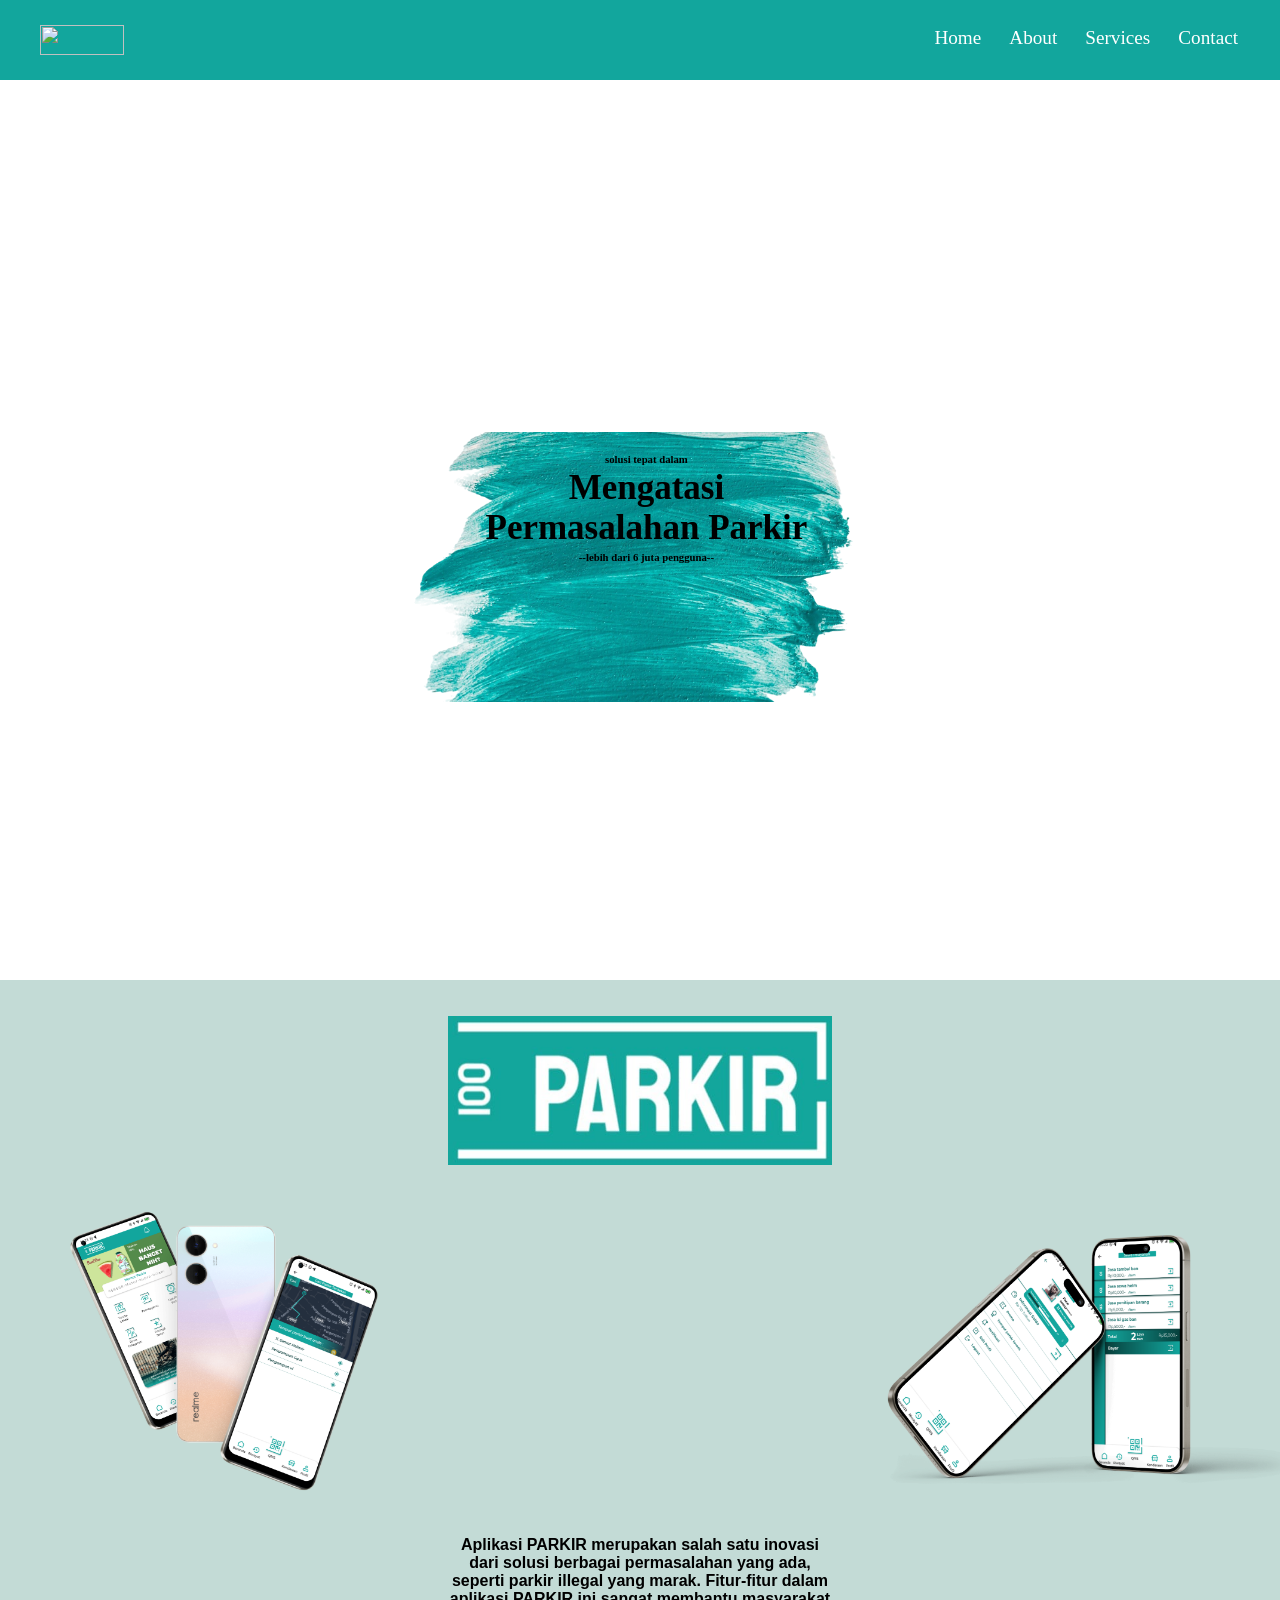
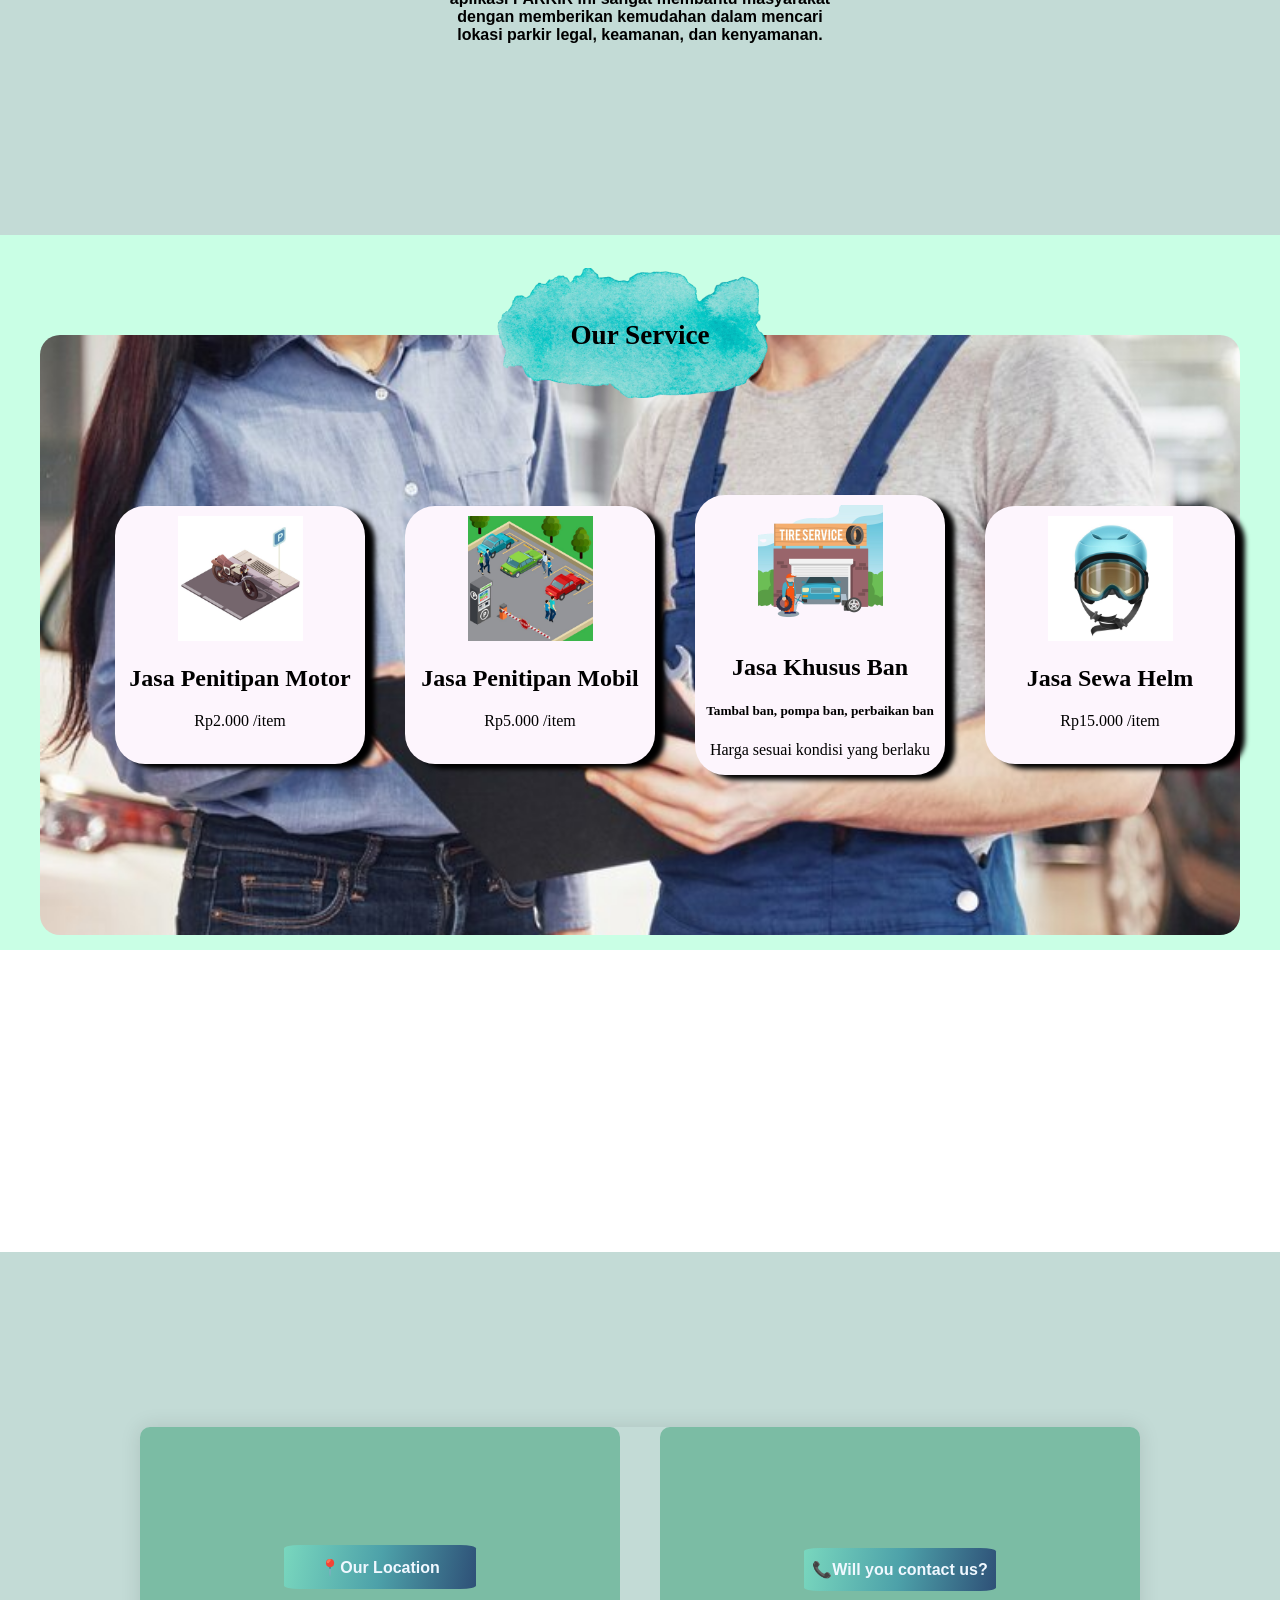
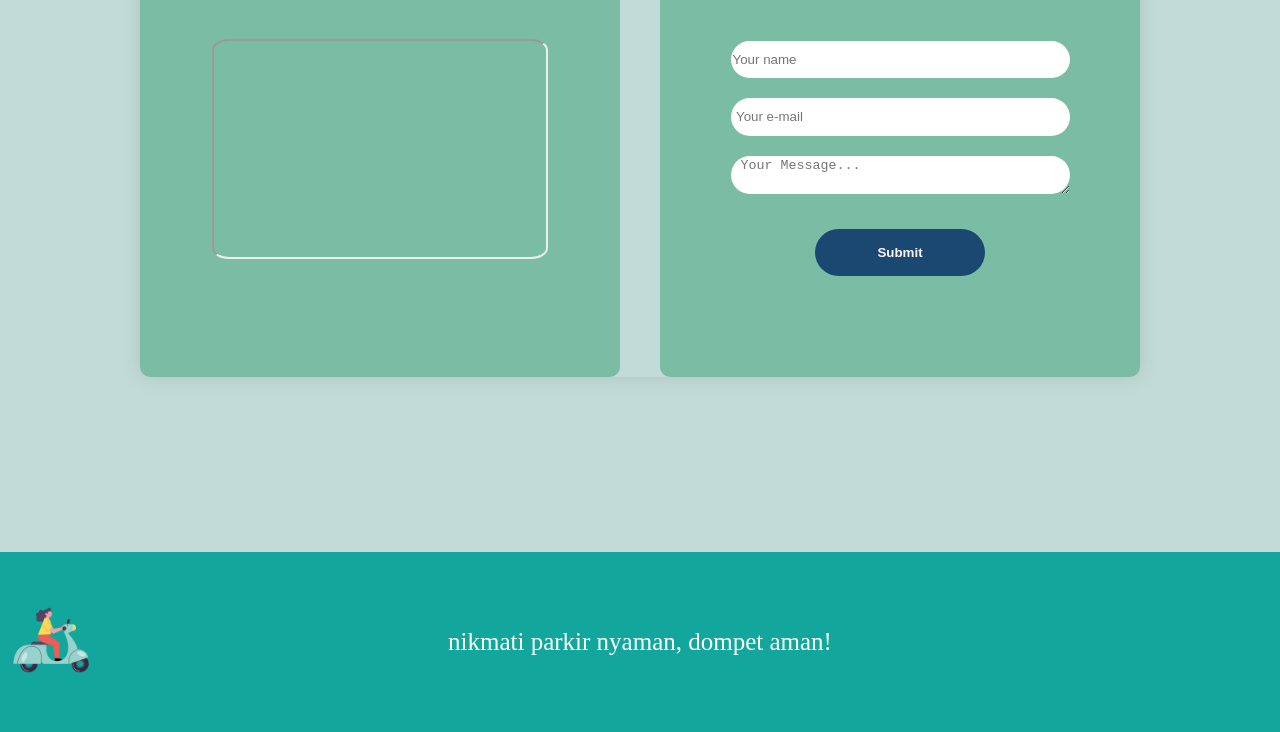
==== index.html @ 2de30a85 "Update and rename trial 1.html to index.html" ====
<!DOCTYPE html>
<html lang="en">
  <head>
    <meta charset="UTF-8" />
    <meta name="viewport" content="width=device-width, initial-scale=1.0" />
    <link rel="stylesheet" type="text/css" href="style trial 1.css" />
    <title>Parking Management</title>
  </head>
  <body>
    <nav>
      <div class="navbar-left">
        <div class="pict-logo">
          <img src="image/logo parkir.png" class="img-class" />
        </div>
      </div>
      <div class="navbar-right">
        <div class="menu">
          <a href="#home" class="value">Home</a>
          <a href="#about" class="value">About</a>
          <a href="#service" class="value">Services</a>
          <a href="#contact" class="value">Contact</a>
        </div>
      </div>
    </nav>
    <div class="hapus-float"></div>
    <section id="home">
      <video class="video1" poster="image/logo parkir.png" autoplay muted loop>
        <source
          src="Busy Parking Lot - Aerial Time-Lapse.mp4"
          type="video/mp4"
        />
        Your browser does not support the video tag.
      </video>
      <div class="desc-home">
        <h6>solusi tepat dalam</h5>
        <h1><strong>Mengatasi Permasalahan Parkir</strong></h1>
        <h6>--lebih dari 6 juta pengguna--</h4>
      </div>
      <img
        class="imgdec"
        src="flat-lay-blue-paint-brush-strokes-surface.png"
        alt=""
      />
    </section>
    <div class="hapusfloat"></div>
    <section id="about">
      <br />
      <br />
      <div class="first-about">
        <img src="logo berwarna.jpg" class="logoimg" />
      </div>
      <br />
      <div class="scnd-about">
        <img src="mockup-aplikasi.png" class="about-img" />
        <p class="dec-abt">
          Aplikasi PARKIR merupakan salah satu inovasi dari solusi berbagai
          permasalahan yang ada, seperti parkir illegal yang marak. Fitur-fitur
          dalam aplikasi PARKIR ini sangat membantu masyarakat dengan memberikan
          kemudahan dalam mencari lokasi parkir legal, keamanan, dan kenyamanan.
        </p>
        <img src="mockup2.png" class="about2-img" />
      </div>
    </section>
    <div class="hapusfloat"></div>
    <section id="service">
      <div class="judul-srv">
        <p class="srv-txt">Our Service</p>
        <img class="bkc-txt" src="backg text srv.png" />
      </div>
      <div class="content-srv">
        <main class="grid">
          <article>
            <img class="srv1-img" src="parkir motor.jpg" />
            <div class="desk-srv">
              <h2>Jasa Penitipan Motor</h2>
              <p>Rp2.000 /item</p>
              <br />
            </div>
          </article>
          <article>
            <img class="srv1-img" src="car park fix.jpg" />
            <div class="desk-srv">
              <h2>Jasa Penitipan Mobil</h2>
              <p>Rp5.000 /item</p>
              <br />
            </div>
          </article>
          <article>
            <img class="srv-img" src="tire service.png" />
            <div class="desk-srv">
              <h2>Jasa Khusus Ban</h2>
              <h5>Tambal ban, pompa ban, perbaikan ban</h5>
              <p>Harga sesuai kondisi yang berlaku</p>
            </div>
          </article>
          <article>
            <img class="srv-img" src="helmet.jpg" />
            <div class="desk-srv">
              <h2>Jasa Sewa Helm</h2>
              <p>Rp15.000 /item</p>
              <br />
            </div>
          </article>
        </main>
      </div>
    </section>
    <section id="contact">
      <div class="container">
        <div class="form">
          <div class="info-form">
            <div class="lct-txt">📍Our Location</div>
            <iframe
              src="https://www.google.com/maps/embed?pb=!1m18!1m12!1m3!1d3951.4490541065547!2d112.61110207405257!3d-7.952459679231565!2m3!1f0!2f0!3f0!3m2!1i1024!2i768!4f13.1!3m3!1m2!1s0x2e78827f2d620975%3A0xf19b7459bbee5ed5!2sUniversitas%20Brawijaya!5e0!3m2!1sen!2sid!4v1737523130579!5m2!1sen!2sid"
              height="40%"
              width="70%"
              style="border-radius: 5%"
              allowfullscreen=""
              loading="lazy"
              referrerpolicy="no-referrer-when-downgrade"
            ></iframe>
          </div>
          <div class="fill-form">
            <div class="lct-txt">📞Will you contact us?</div>
            <form>
              <input class="pp" type="text" placeholder="Your name" id="nama" />

              <input
                class="pp"
                type="text"
                placeholder=" Your e-mail"
                id="email"
              />

              <textarea
                class="pp"
                placeholder=" Your Message..."
                cols="40"
                rows="7"
                id="pesan"
              ></textarea>
              <button id="submit">Submit</button>
            </form>
          </div>
        </div>
      </div>
    </section>

    <section class="jeda">
      <p class="txt-icon">nikmati parkir nyaman, dompet aman!</p>
      <div class="animasi">
        <img src="icon motor.png" class="motoricon-img" />
      </div>
    </section>
    <script>
      window.onload = function () {
        document.querySelector("animasi").style.animationPlayState = "running";
      };
      document
        .getElementById("submit")
        .addEventListener("click", function (event) {
          event.preventDefault;
          let nama = document.getElementById("nama").value.trim();
          let email = document.getElementById("email").value.trim();
          let pesan = document.getElementById("pesan").value.trim();
          if (nama == "" || email == "" || pesan === "") {
            alert("NOT SUBMITTED! Mohon isi semua kolom dengan baik!");
          } else {
            alert("SUCCESSFULLY SUBMITTED, Terimakasih.");
          }
        });
    </script>
  </body>
</html>
---- style trial 1.css ----
* {
  text-decoration: none;
  box-sizing: border-box;
}
body {
  margin: 0%;
  padding: 0%;
  width: 100%;
  overflow-x: hidden;
}
nav {
  position: relative;
  z-index: 1000;
  width: 100%;
  margin: auto;
  display: flex;
  top: 0;
  bottom: 70px;
  background-color: #12a69d;
}
.img-class {
  float: left;
  width: 84.29px;
  height: 30px;
  margin-top: 25px;
  margin-bottom: 25px;
  margin-left: 40px;
}
.navbar-right {
  position: absolute;
  margin: 0;
  right: 20px;
  height: 70px;
}
.menu {
  margin-right: 10px;
  margin-left: 10px;
  margin-top: 27px;
  margin-bottom: 20px;
}
a {
  color: white;
  text-decoration: none;
}
.value {
  font-size: 120%;
  padding: 8px 12px;
  transition: all;
  transition-duration: 400ms;
  border-bottom: 1px rgba(0, 0, 0, 0);
}
.value:hover {
  color: black;
  border-bottom: 3px solid black;
}
.hapus-float {
  clear: left;
}
#home {
  overflow: hidden;
}
.video1 {
  height: 100vh;
  width: 100%;
  object-fit: cover;
  position: absolute;
}
.desc-home {
  z-index: 2;
  color: black;
  position: absolute;
  text-align: center;
  top: 50%;
  left: 36%;
  right: 35%;
  font-family: Georgia, serif;
}
.desc-home h6,
.desc-home h1 {
  margin: 3px;
  padding: 0;
}
.desc-home h1 {
  font-size: 35px;
}
.desc-homeh6 {
  font-size: 25px;
}
.imgdec {
  z-index: 1;
  position: absolute;
  text-align: center;
  height: 30%;
  width: 50%;
  top: 48%;
  bottom: 50%;
  left: 25%;
}

#about {
  position: absolute;
  margin-top: 100vh;
  background-color: #c3dbd6;
  height: 100%;
  overflow: hidden;
}
.first-about {
  display: flex;
  justify-content: center;
  align-items: center;
}
.logoimg {
  height: 30%;
  width: 30%;
  float: left;
}
.scnd-about {
  display: flex;
  justify-content: space-between;
  align-items: center;
  text-align: center;
}
.about-img {
  height: 40%;
  width: 35%;
  float: left;
}
.about-img:hover {
  transform: scale(1.25);
}
.dec-abt {
  background-color: cornflowerblue;
  z-index: 2;
  position: absolute;
  text-align: center;
  top: 60%;
  bottom: 50%;
  left: 35%;
  right: 35%;
  font-weight: bold;
  font-family: Verdana, Geneva, Tahoma, sans-serif;
}
.about2-img {
  height: 40%;
  width: 35%;
  right: 20px;
}
.about2-img:hover {
  transform: scale(1.25);
}
#service {
  position: absolute;
  margin-top: 195vh;
  background-color: #c9ffe5;
  overflow: hidden;
  width: 100%;
}
.judul-srv {
  position: relative;
  text-align: center;
  align-items: center;
  justify-content: center;
  display: flex;
  height: 100px;
}
.srv-txt {
  position: absolute;
  text-align: center;
  z-index: 2;
  font-family: Georgia, serif;
  font-weight: bold;
  font-size: 170%;
  margin-top: 128px;
}
.bkc-txt {
  position: absolute;
  text-align: center;
  z-index: 1;
  margin-top: 95px;
  width: 27%;
  height: 130%;
}
.content-srv {
  margin-top: 0px;
  align-items: center;
}
.grid {
  display: grid;
  grid-template-columns: repeat(4, 1fr);
  align-items: center;
  margin-left: 40px;
  margin-right: 40px;
  margin-bottom: 15px;
  padding-left: 55px;
  padding-right: 55px;
  padding-top: 160px;
  padding-bottom: 160px;
  background-image: url("bagr service.jpg");
  background-size: cover;
  border-radius: 20px;
}
img {
  object-fit: cover;
  height: 100%;
  width: 50%;
}
.grid > article {
  margin-right: 20px;
  margin-left: 20px;
  box-shadow: 10px 5px 5px 0px black;
  border-radius: 30px;
  text-align: center;
  background: #fdf5fd;
  width: 250px;
  transition: transform;
  z-index: 4;
}
.grid > article img {
  margin-top: 10px;
}
.grid > article:hover {
  transform: scale(1.5);
}
#contact {
  position: relative;
  margin-top: 308vh;
}
.container {
  position: absolute;
  width: 100%;
  min-height: 100vh;
  display: flex;
  align-items: center;
  justify-content: center;
  background-color: #c3dbd6;
}
.form {
  width: 100%;
  max-width: 1000px;
  height: 550px;
  border-radius: 10px;
  box-shadow: 0 0 20px 1px rgba(0, 0, 0, 0.1);
  z-index: 10;
  display: grid;
  grid-template-columns: repeat(2, 1fr);
}
.info-form {
  background-color: #7bbca4;
  display: flex;
  align-items: center;
  justify-content: center;
  flex-direction: column; /*agar posisi vertikal lct-txt diatas dan iframe dibawahnya*/
  margin-right: 20px;
  border-radius: 10px;
}
.lct-txt {
  background: linear-gradient(100deg, #79d7be, #4da1a9, #2e5077);
  width: 40%;
  height: 8%;
  border-radius: 8%;
  align-items: center;
  justify-content: center;
  display: flex;
  color: aliceblue;
  font-family: sans-serif;
  font-weight: bold;
  margin-bottom: 50px;
}
.fill-form {
  background-color: #7bbca4;
  display: flex;
  align-items: center;
  justify-content: center;
  flex-direction: column;
  padding-top: 20px;
  margin-left: 20px;
  border-radius: 10px;
}
form {
  display: flex;
  align-items: center;
  justify-content: center;
  flex-direction: column;
}
.pp {
  width: 100%;
  height: 40%;
  margin-bottom: 20px;
  border: none;
  border-radius: 50px;
}

#submit {
  width: 50%;
  height: 50%;
  font-weight: bold;
  margin-top: 15px;
  border: none;
  outline: none;
  border-radius: 50px;
  background-color: #1a4870;
  color: #fdf5fd;
  cursor: pointer;
}
.jeda {
  position: absolute;
  margin-top: 100vh;
  margin-bottom: 0px;
  display: flex;
  align-items: center;
  justify-content: center;
  left: 0;
  height: 20%;
  background-color: #12a69d;
}
.animasi {
  position: relative;
  animation: motor 8s linear infinite;
}
@keyframes motor {
  0% {
    transform: translateX(-100%); /* Mulai dari kiri, di luar layar */
  }
  100% {
    transform: translateX(100%); /* Bergerak ke kanan, di luar layar */
  }
}
.motoricon-img {
  position: relative;
  height: 8%;
  width: 8%;
  z-index: 3;
}
.txt-icon {
  position: absolute;
  font-family: fantasy;
  color: white;
  font-size: 25px;
  left: 30%;
  right: 30%;
  text-align: center;
  z-index: 5;
}
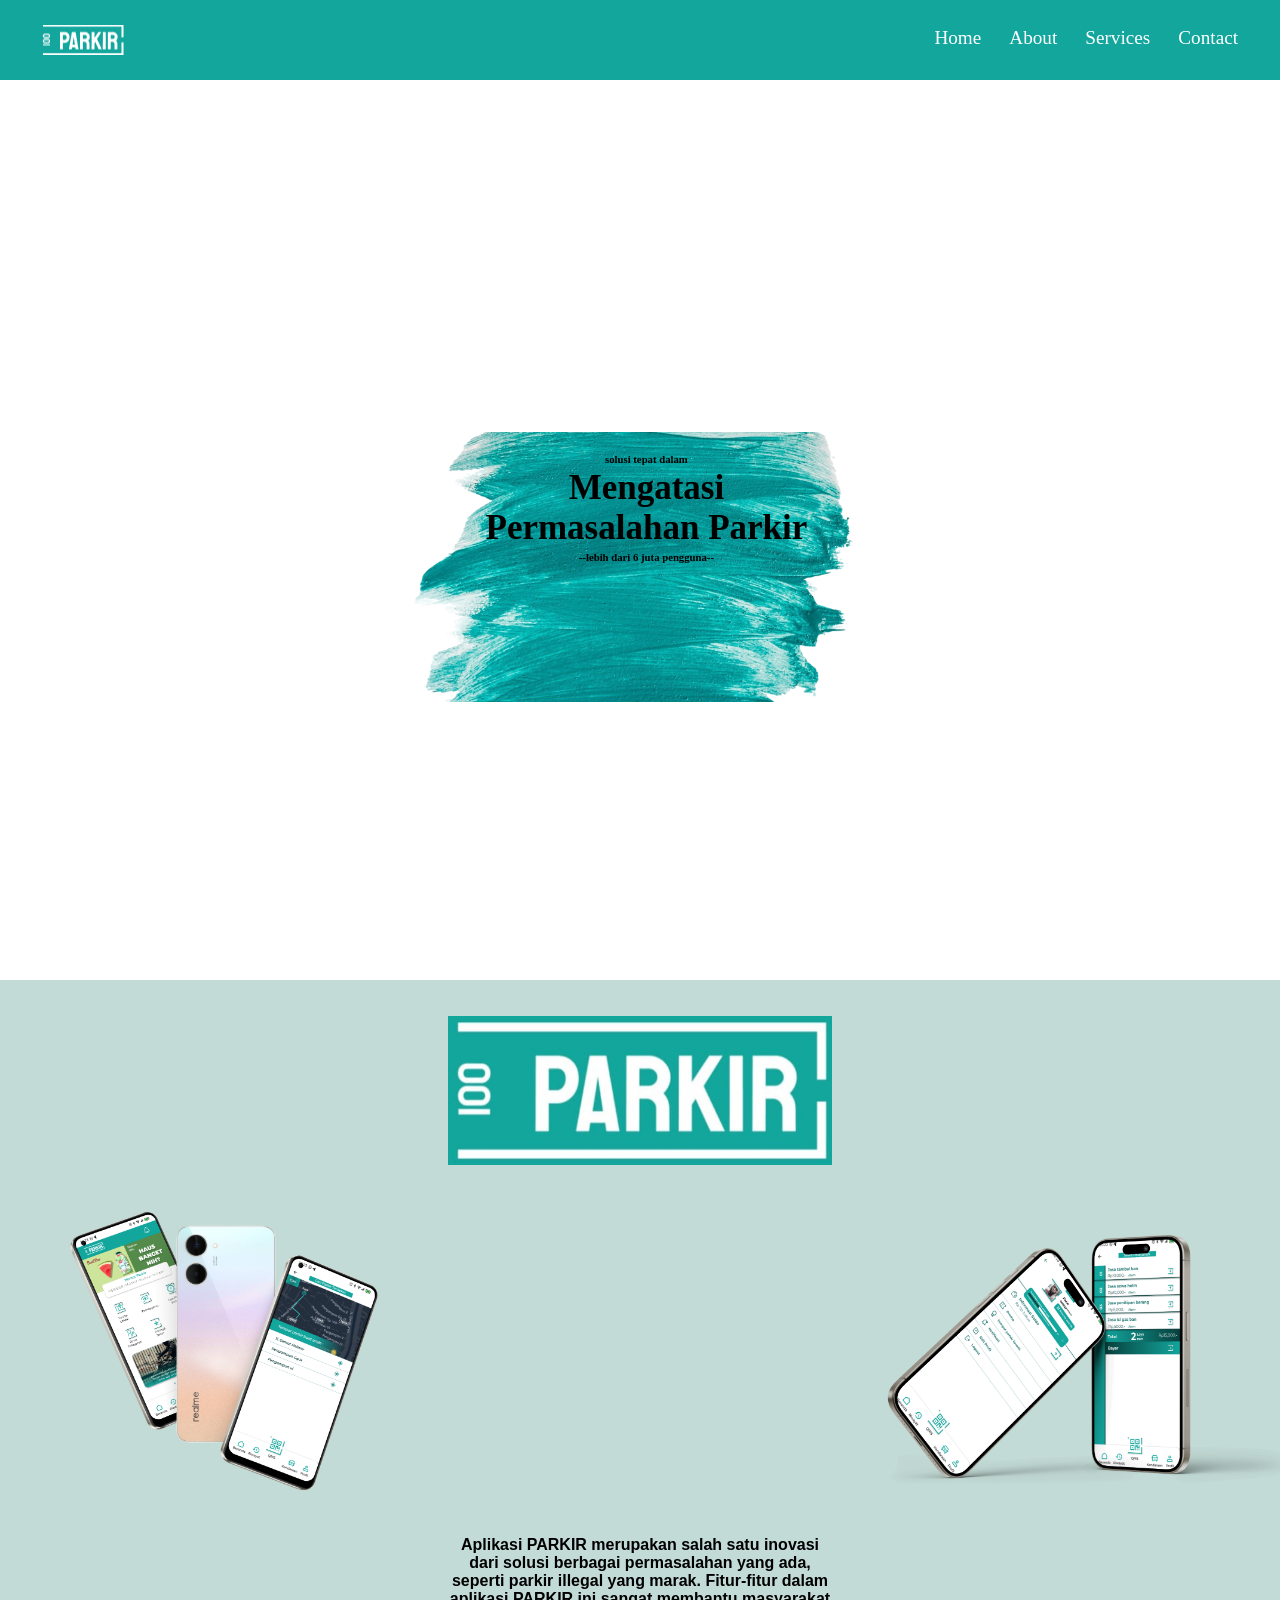
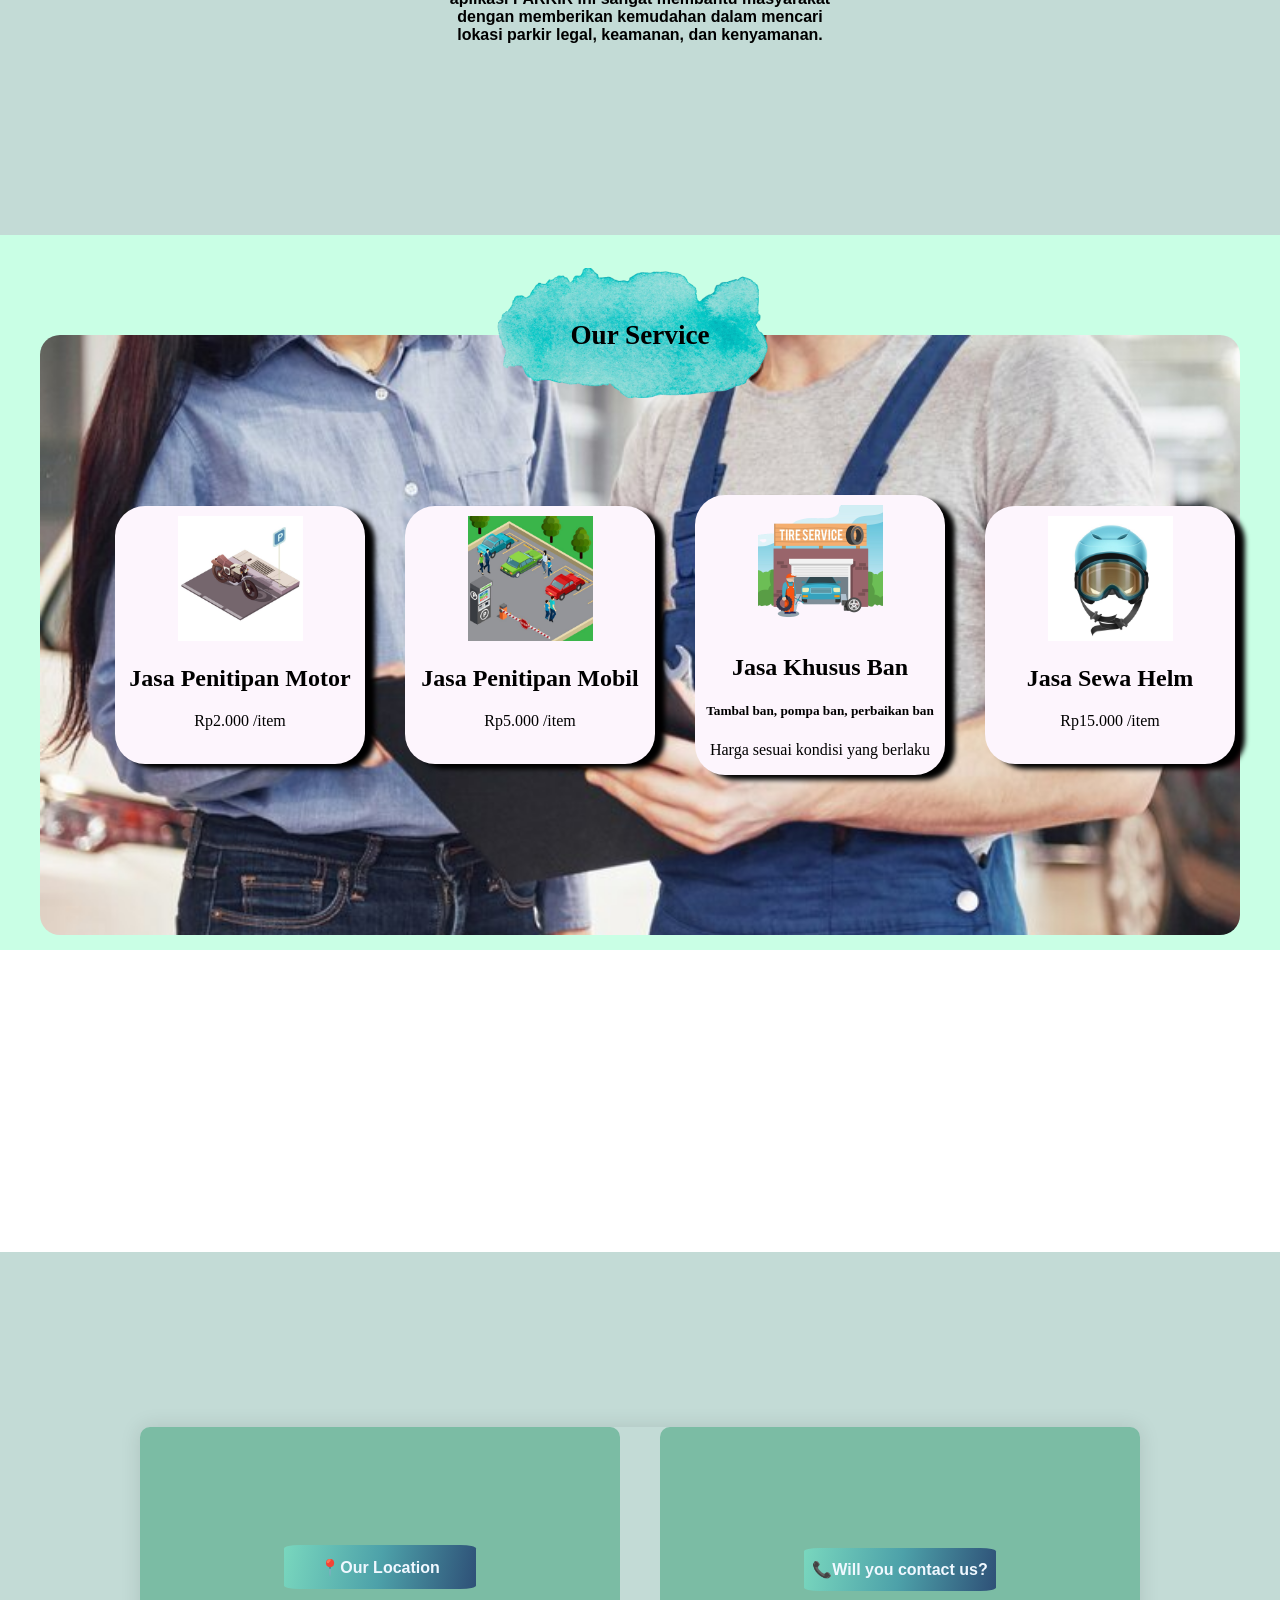
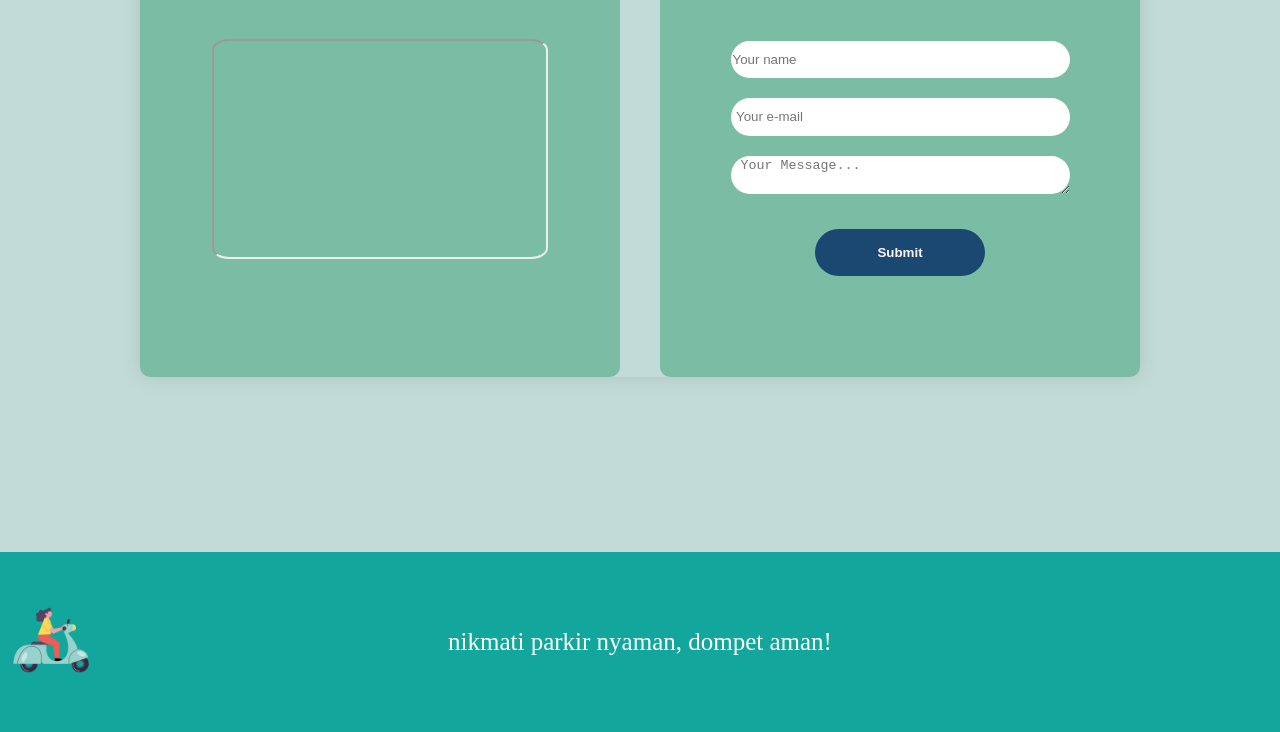
==== commit b27c7b10: "Update index.html" ====
--- a/index.html
+++ b/index.html
@@ -3,14 +3,14 @@
   <head>
     <meta charset="UTF-8" />
     <meta name="viewport" content="width=device-width, initial-scale=1.0" />
-    <link rel="stylesheet" type="text/css" href="style trial 1.css" />
+    <link rel="stylesheet" type="text/css" href="index.css" />
     <title>Parking Management</title>
   </head>
   <body>
     <nav>
       <div class="navbar-left">
         <div class="pict-logo">
-          <img src="image/logo parkir.png" class="img-class" />
+          <img src="logo parkir.png" class="img-class" />
         </div>
       </div>
       <div class="navbar-right">
--- a/index.css
+++ b/index.css
@@ -0,0 +1,343 @@
+* {
+  text-decoration: none;
+  box-sizing: border-box;
+}
+body {
+  margin: 0%;
+  padding: 0%;
+  width: 100%;
+  overflow-x: hidden;
+}
+nav {
+  position: relative;
+  z-index: 1000;
+  width: 100%;
+  margin: auto;
+  display: flex;
+  top: 0;
+  bottom: 70px;
+  background-color: #12a69d;
+}
+.img-class {
+  float: left;
+  width: 84.29px;
+  height: 30px;
+  margin-top: 25px;
+  margin-bottom: 25px;
+  margin-left: 40px;
+}
+.navbar-right {
+  position: absolute;
+  margin: 0;
+  right: 20px;
+  height: 70px;
+}
+.menu {
+  margin-right: 10px;
+  margin-left: 10px;
+  margin-top: 27px;
+  margin-bottom: 20px;
+}
+a {
+  color: white;
+  text-decoration: none;
+}
+.value {
+  font-size: 120%;
+  padding: 8px 12px;
+  transition: all;
+  transition-duration: 400ms;
+  border-bottom: 1px rgba(0, 0, 0, 0);
+}
+.value:hover {
+  color: black;
+  border-bottom: 3px solid black;
+}
+.hapus-float {
+  clear: left;
+}
+#home {
+  overflow: hidden;
+}
+.video1 {
+  height: 100vh;
+  width: 100%;
+  object-fit: cover;
+  position: absolute;
+}
+.desc-home {
+  z-index: 2;
+  color: black;
+  position: absolute;
+  text-align: center;
+  top: 50%;
+  left: 36%;
+  right: 35%;
+  font-family: Georgia, serif;
+}
+.desc-home h6,
+.desc-home h1 {
+  margin: 3px;
+  padding: 0;
+}
+.desc-home h1 {
+  font-size: 35px;
+}
+.desc-homeh6 {
+  font-size: 25px;
+}
+.imgdec {
+  z-index: 1;
+  position: absolute;
+  text-align: center;
+  height: 30%;
+  width: 50%;
+  top: 48%;
+  bottom: 50%;
+  left: 25%;
+}
+
+#about {
+  position: absolute;
+  margin-top: 100vh;
+  background-color: #c3dbd6;
+  height: 100%;
+  overflow: hidden;
+}
+.first-about {
+  display: flex;
+  justify-content: center;
+  align-items: center;
+}
+.logoimg {
+  height: 30%;
+  width: 30%;
+  float: left;
+}
+.scnd-about {
+  display: flex;
+  justify-content: space-between;
+  align-items: center;
+  text-align: center;
+}
+.about-img {
+  height: 40%;
+  width: 35%;
+  float: left;
+}
+.about-img:hover {
+  transform: scale(1.25);
+}
+.dec-abt {
+  background-color: cornflowerblue;
+  z-index: 2;
+  position: absolute;
+  text-align: center;
+  top: 60%;
+  bottom: 50%;
+  left: 35%;
+  right: 35%;
+  font-weight: bold;
+  font-family: Verdana, Geneva, Tahoma, sans-serif;
+}
+.about2-img {
+  height: 40%;
+  width: 35%;
+  right: 20px;
+}
+.about2-img:hover {
+  transform: scale(1.25);
+}
+#service {
+  position: absolute;
+  margin-top: 195vh;
+  background-color: #c9ffe5;
+  overflow: hidden;
+  width: 100%;
+}
+.judul-srv {
+  position: relative;
+  text-align: center;
+  align-items: center;
+  justify-content: center;
+  display: flex;
+  height: 100px;
+}
+.srv-txt {
+  position: absolute;
+  text-align: center;
+  z-index: 2;
+  font-family: Georgia, serif;
+  font-weight: bold;
+  font-size: 170%;
+  margin-top: 128px;
+}
+.bkc-txt {
+  position: absolute;
+  text-align: center;
+  z-index: 1;
+  margin-top: 95px;
+  width: 27%;
+  height: 130%;
+}
+.content-srv {
+  margin-top: 0px;
+  align-items: center;
+}
+.grid {
+  display: grid;
+  grid-template-columns: repeat(4, 1fr);
+  align-items: center;
+  margin-left: 40px;
+  margin-right: 40px;
+  margin-bottom: 15px;
+  padding-left: 55px;
+  padding-right: 55px;
+  padding-top: 160px;
+  padding-bottom: 160px;
+  background-image: url("bagr service.jpg");
+  background-size: cover;
+  border-radius: 20px;
+}
+img {
+  object-fit: cover;
+  height: 100%;
+  width: 50%;
+}
+.grid > article {
+  margin-right: 20px;
+  margin-left: 20px;
+  box-shadow: 10px 5px 5px 0px black;
+  border-radius: 30px;
+  text-align: center;
+  background: #fdf5fd;
+  width: 250px;
+  transition: transform;
+  z-index: 4;
+}
+.grid > article img {
+  margin-top: 10px;
+}
+.grid > article:hover {
+  transform: scale(1.5);
+}
+#contact {
+  position: relative;
+  margin-top: 308vh;
+}
+.container {
+  position: absolute;
+  width: 100%;
+  min-height: 100vh;
+  display: flex;
+  align-items: center;
+  justify-content: center;
+  background-color: #c3dbd6;
+}
+.form {
+  width: 100%;
+  max-width: 1000px;
+  height: 550px;
+  border-radius: 10px;
+  box-shadow: 0 0 20px 1px rgba(0, 0, 0, 0.1);
+  z-index: 10;
+  display: grid;
+  grid-template-columns: repeat(2, 1fr);
+}
+.info-form {
+  background-color: #7bbca4;
+  display: flex;
+  align-items: center;
+  justify-content: center;
+  flex-direction: column; /*agar posisi vertikal lct-txt diatas dan iframe dibawahnya*/
+  margin-right: 20px;
+  border-radius: 10px;
+}
+.lct-txt {
+  background: linear-gradient(100deg, #79d7be, #4da1a9, #2e5077);
+  width: 40%;
+  height: 8%;
+  border-radius: 8%;
+  align-items: center;
+  justify-content: center;
+  display: flex;
+  color: aliceblue;
+  font-family: sans-serif;
+  font-weight: bold;
+  margin-bottom: 50px;
+}
+.fill-form {
+  background-color: #7bbca4;
+  display: flex;
+  align-items: center;
+  justify-content: center;
+  flex-direction: column;
+  padding-top: 20px;
+  margin-left: 20px;
+  border-radius: 10px;
+}
+form {
+  display: flex;
+  align-items: center;
+  justify-content: center;
+  flex-direction: column;
+}
+.pp {
+  width: 100%;
+  height: 40%;
+  margin-bottom: 20px;
+  border: none;
+  border-radius: 50px;
+}
+
+#submit {
+  width: 50%;
+  height: 50%;
+  font-weight: bold;
+  margin-top: 15px;
+  border: none;
+  outline: none;
+  border-radius: 50px;
+  background-color: #1a4870;
+  color: #fdf5fd;
+  cursor: pointer;
+}
+.jeda {
+  position: absolute;
+  margin-top: 100vh;
+  margin-bottom: 0px;
+  display: flex;
+  align-items: center;
+  justify-content: center;
+  left: 0;
+  height: 20%;
+  background-color: #12a69d;
+}
+.animasi {
+  position: relative;
+  animation: motor 8s linear infinite;
+}
+@keyframes motor {
+  0% {
+    transform: translateX(-100%); /* Mulai dari kiri, di luar layar */
+  }
+  100% {
+    transform: translateX(100%); /* Bergerak ke kanan, di luar layar */
+  }
+}
+.motoricon-img {
+  position: relative;
+  height: 8%;
+  width: 8%;
+  z-index: 3;
+}
+.txt-icon {
+  position: absolute;
+  font-family: fantasy;
+  color: white;
+  font-size: 25px;
+  left: 30%;
+  right: 30%;
+  text-align: center;
+  z-index: 5;
+}
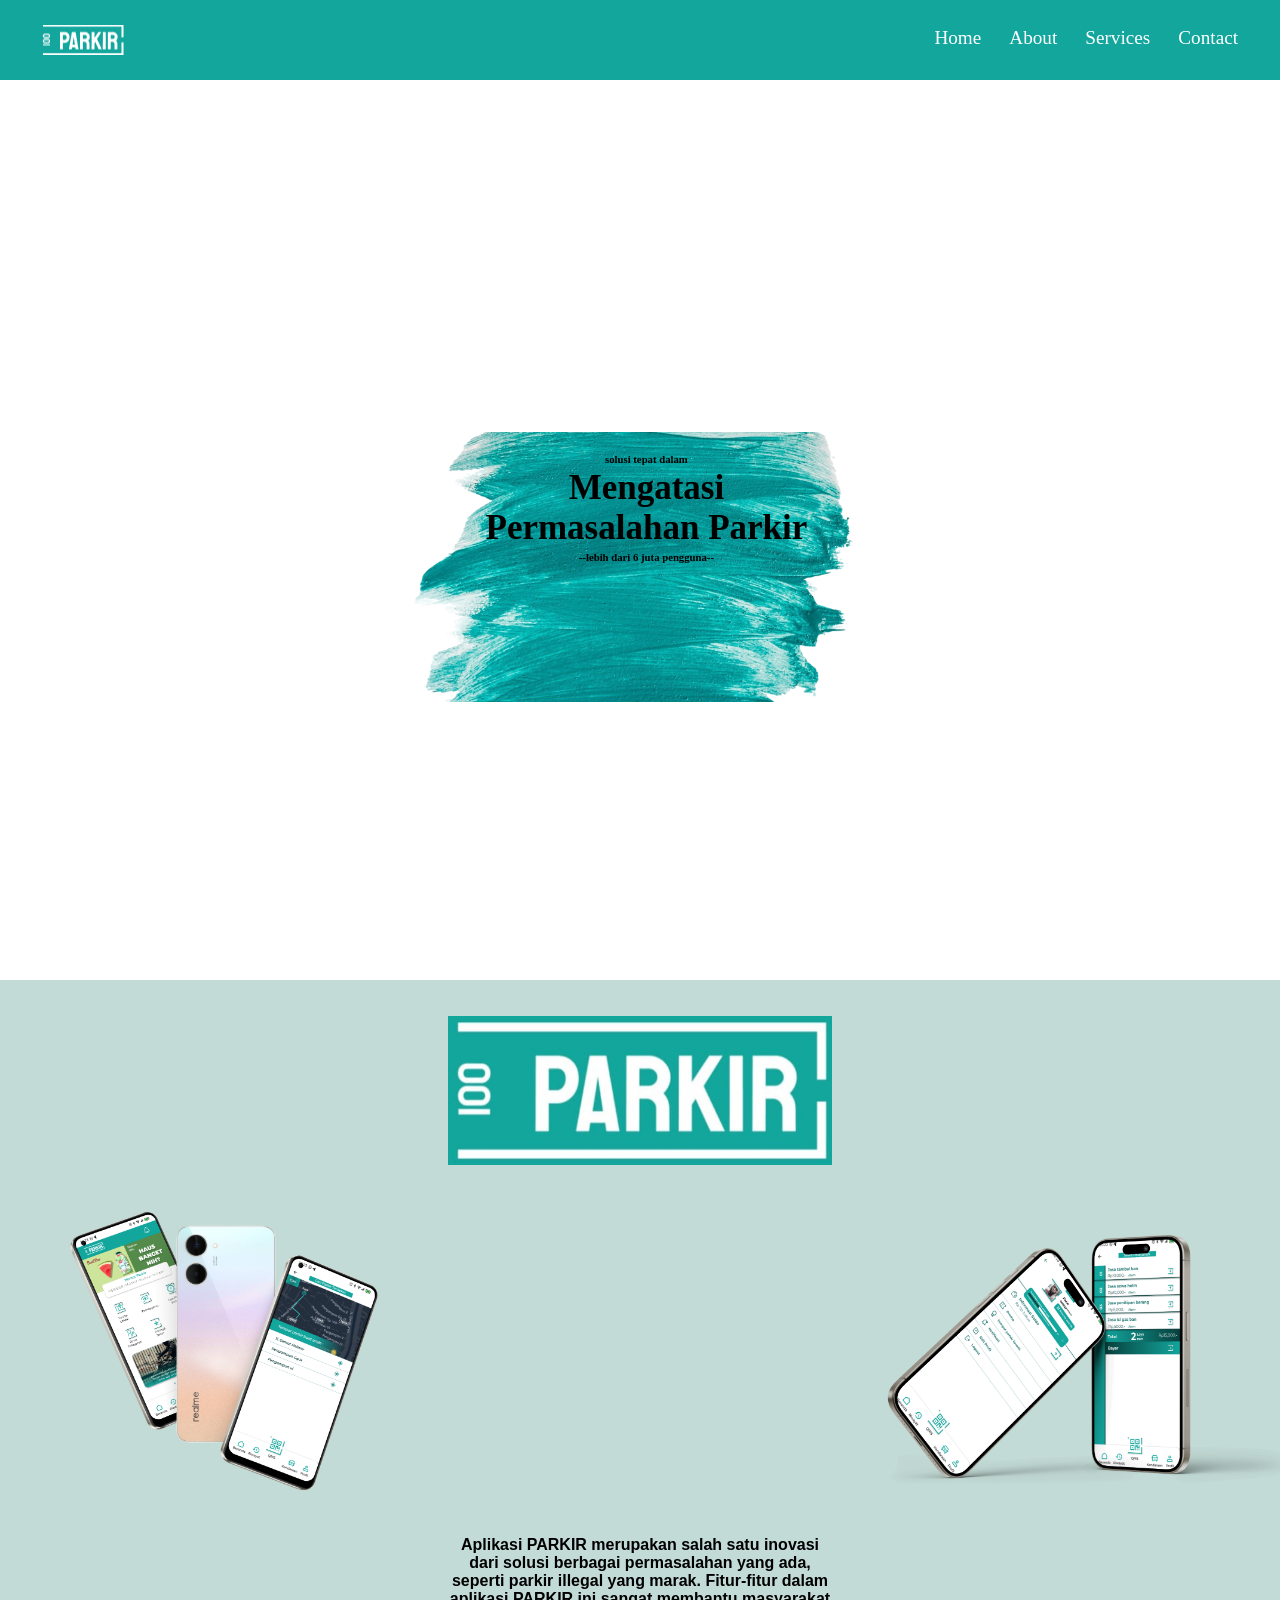
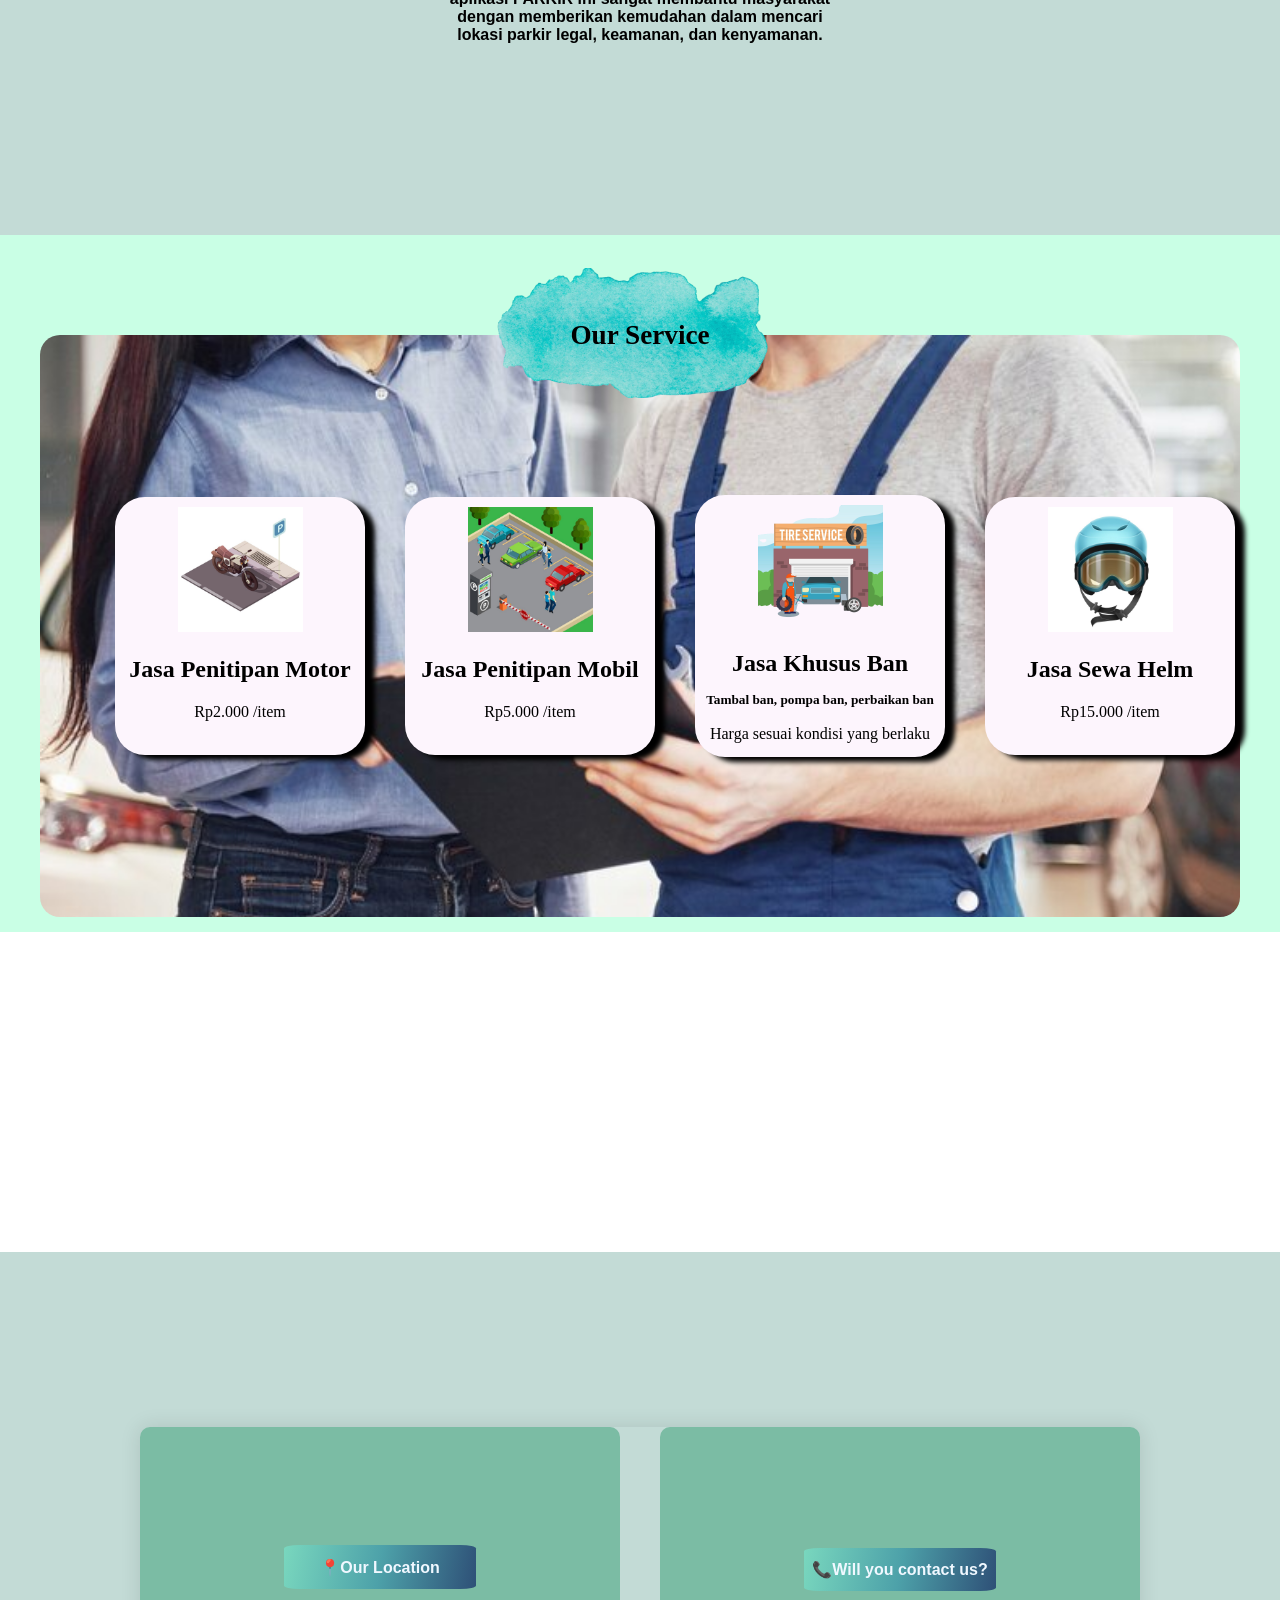
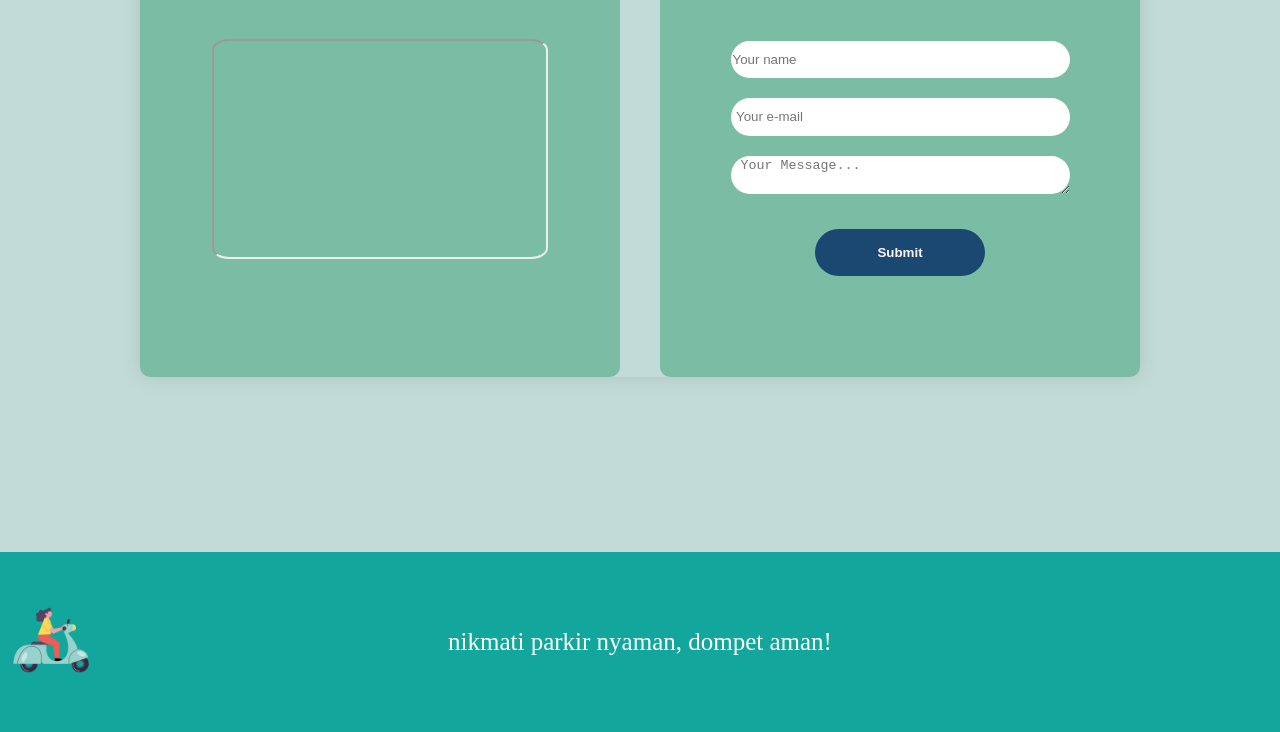
==== commit 50712294: "Update index.html" ====
--- a/index.html
+++ b/index.html
@@ -10,7 +10,8 @@
     <nav>
       <div class="navbar-left">
         <div class="pict-logo">
-          <img src="logo parkir.png" class="img-class" />
+          <img src="logo parkir.png
+" class="img-class" />
         </div>
       </div>
       <div class="navbar-right">
@@ -87,7 +88,7 @@
           </article>
           <article>
             <img class="srv-img" src="tire service.png" />
-            <div class="desk-srv">
+            <div class="desk-srv1">
               <h2>Jasa Khusus Ban</h2>
               <h5>Tambal ban, pompa ban, perbaikan ban</h5>
               <p>Harga sesuai kondisi yang berlaku</p>
--- a/index.css
+++ b/index.css
@@ -179,6 +179,9 @@
   margin-top: 95px;
   width: 27%;
   height: 130%;
+}
+.desk-srv1 {
+  line-height: 0.8;
 }
 .content-srv {
   margin-top: 0px;
